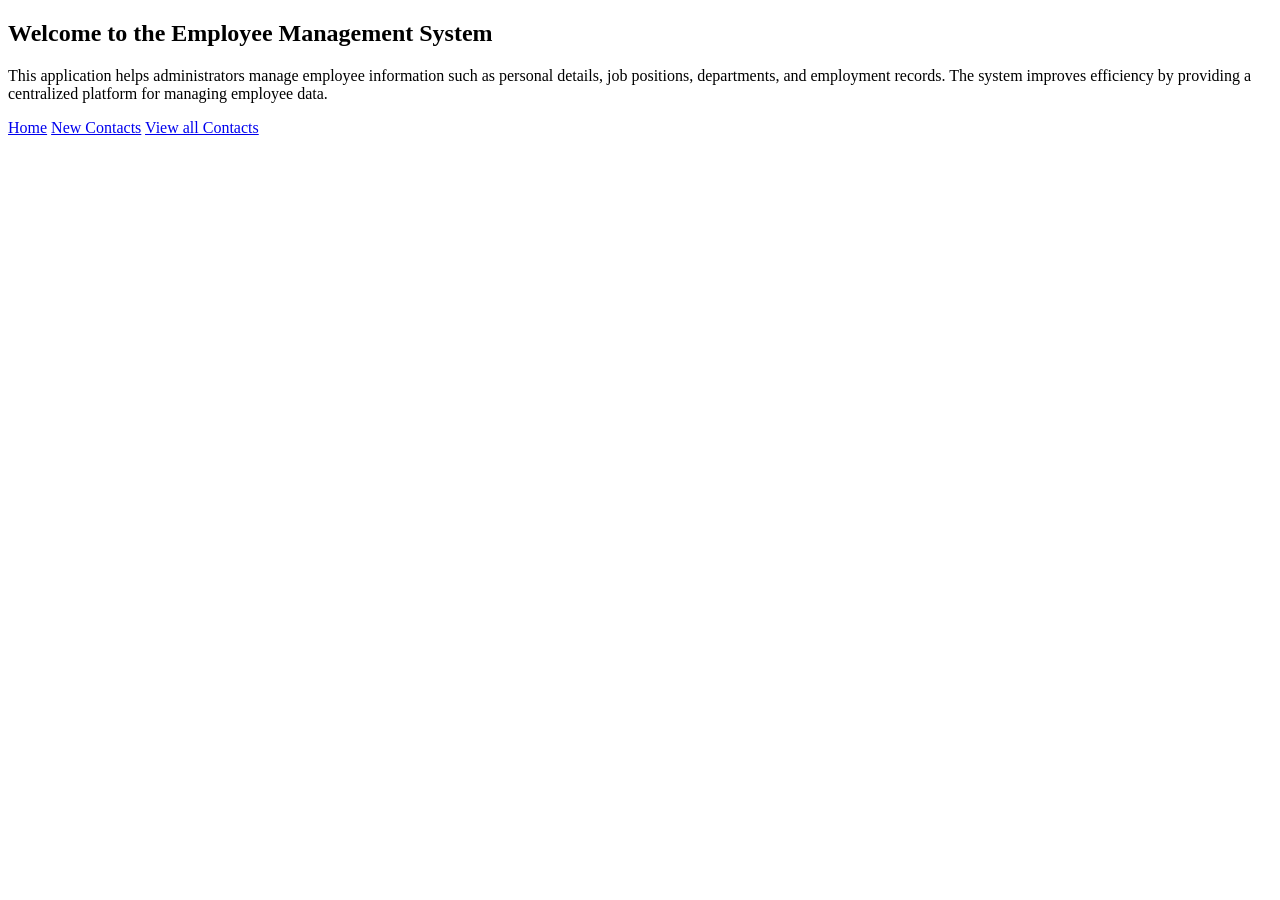
==== index.html @ 6d66604e "index part1" ====
<!DOCTYPE html>
<html lang="en">
<head>
    <meta charset="UTF-8">
    <meta name="viewport" content="width=device-width, initial-scale=1.0">
    <title>Employee Management System</title>
</head>
<body>
    <h2>Welcome to the Employee Management System</h2>
    <p>This application helps administrators manage employee information such as personal details,
     job positions, departments, and employment records.
    The system improves efficiency by providing a centralized platform for managing employee data.
</p>
<div class  = "navbar">
    <a href="#">Home</a>
    <a href="#">New Contacts</a>
    <a href="#">View all Contacts</a>
</div>
</body>
</html>
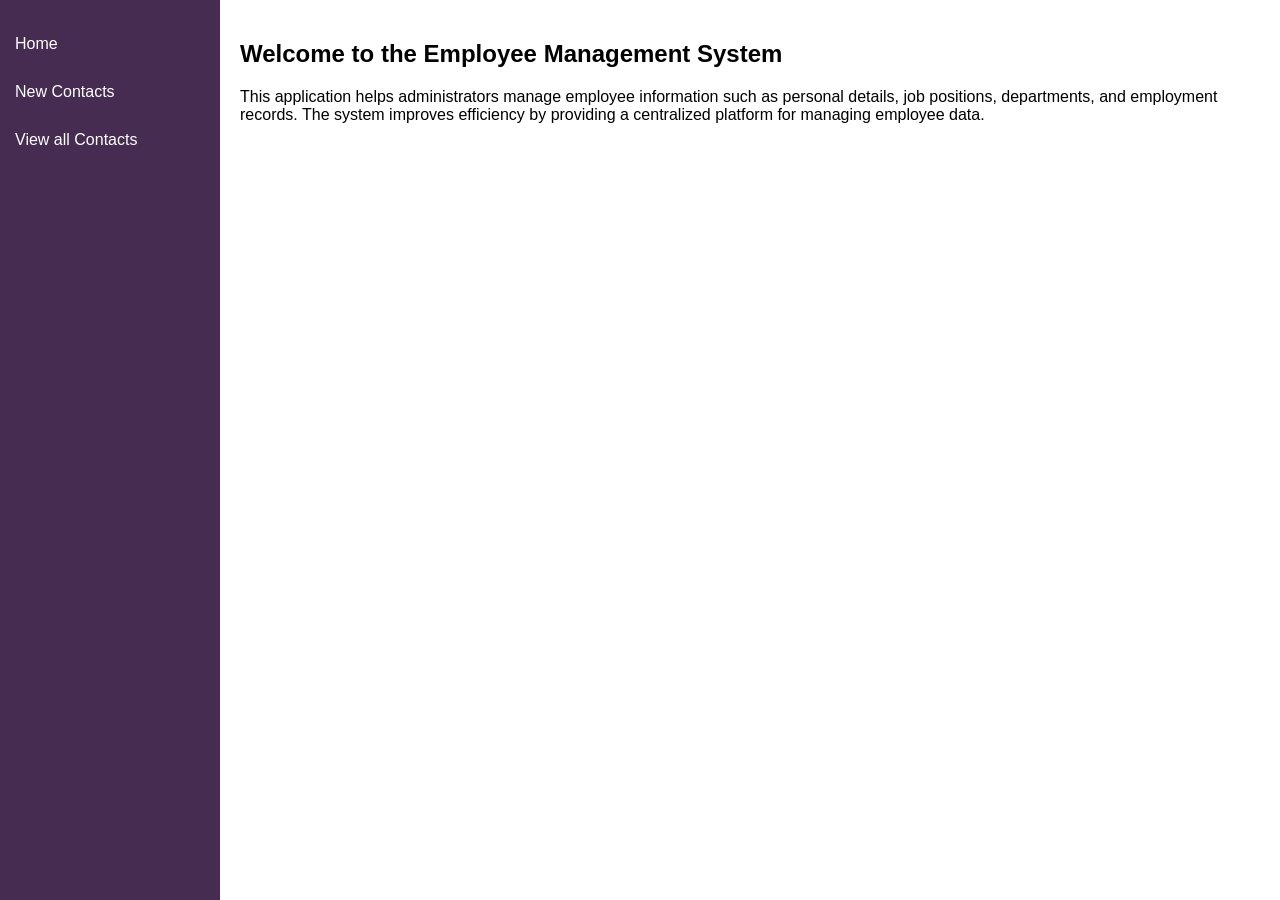
==== commit 8f3a0b8d: "style sidebar" ====
--- a/index.html
+++ b/index.html
@@ -3,18 +3,23 @@
 <head>
     <meta charset="UTF-8">
     <meta name="viewport" content="width=device-width, initial-scale=1.0">
+    <link rel="stylesheet" type="text/css" href="styles.css" >
     <title>Employee Management System</title>
 </head>
 <body>
+    
+    <div class  = "sidebar">
+    <a href="#">Home</a>
+    <a href="new-contact.html">New Contacts</a>
+    <a href="#">View all Contacts</a>
+</div>
+<div class="content">
     <h2>Welcome to the Employee Management System</h2>
     <p>This application helps administrators manage employee information such as personal details,
      job positions, departments, and employment records.
-    The system improves efficiency by providing a centralized platform for managing employee data.
-</p>
-<div class  = "navbar">
-    <a href="#">Home</a>
-    <a href="#">New Contacts</a>
-    <a href="#">View all Contacts</a>
+    The system improves efficiency by providing a centralized platform for managing employee data.</p>
 </div>
+
+
 </body>
 </html>
--- a/styles.css
+++ b/styles.css
@@ -0,0 +1,27 @@
+body{
+    margin:0;
+    font-family: Arial;
+}
+.sidebar{
+    position:fixed;
+    left:0;
+    top:0;
+    width:220px;
+    height:100%;
+    background-color:#462c50;
+    padding-top:20px;
+}
+
+.sidebar a{
+    display:block;
+    color:white;
+    padding:15px;
+    text-decoration:none;
+}
+.sidebar a:hover{
+    background-color:#5b345e;
+}
+.content{
+    margin-left:220px;
+    padding:20px;
+}
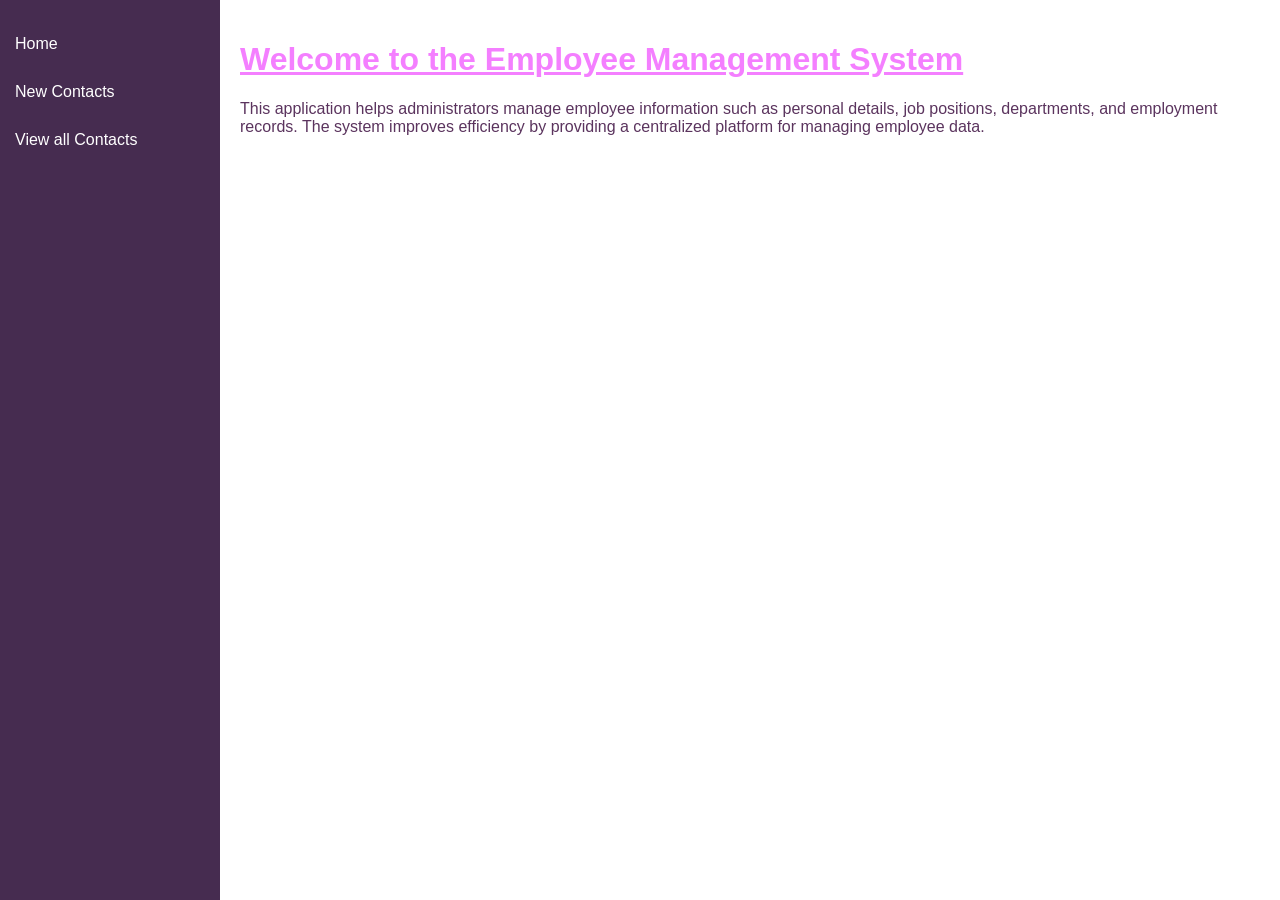
==== commit 20870e2e: "new contact page 1" ====
--- a/index.html
+++ b/index.html
@@ -9,12 +9,12 @@
 <body>
     
     <div class  = "sidebar">
-    <a href="#">Home</a>
+    <a href="index.html">Home</a>
     <a href="new-contact.html">New Contacts</a>
     <a href="#">View all Contacts</a>
 </div>
 <div class="content">
-    <h2>Welcome to the Employee Management System</h2>
+    <h1>Welcome to the Employee Management System</h1>
     <p>This application helps administrators manage employee information such as personal details,
      job positions, departments, and employment records.
     The system improves efficiency by providing a centralized platform for managing employee data.</p>
--- a/styles.css
+++ b/styles.css
@@ -25,3 +25,38 @@
     margin-left:220px;
     padding:20px;
 }
+.content h1{
+    color: rgb(244, 127, 255);
+    text-decoration: underline;
+}
+.content p{
+    color: #5b345e;
+}
+.form{
+   margin-left:120px;
+    margin-bottom:10px;
+    
+}
+.Ftitle{
+    margin-left:220px;
+    padding:20px;
+}
+.Ftitle h2{
+    color: #462c50;
+}
+label {
+  display: inline-block;
+  width: 90px;
+  
+}
+input{
+    padding:4px;
+}
+.buttonS:hover{
+     background-color:#5b345e;
+     color: bisque;
+}
+.buttonS{
+    width: 100px;
+    height: 30px;
+}
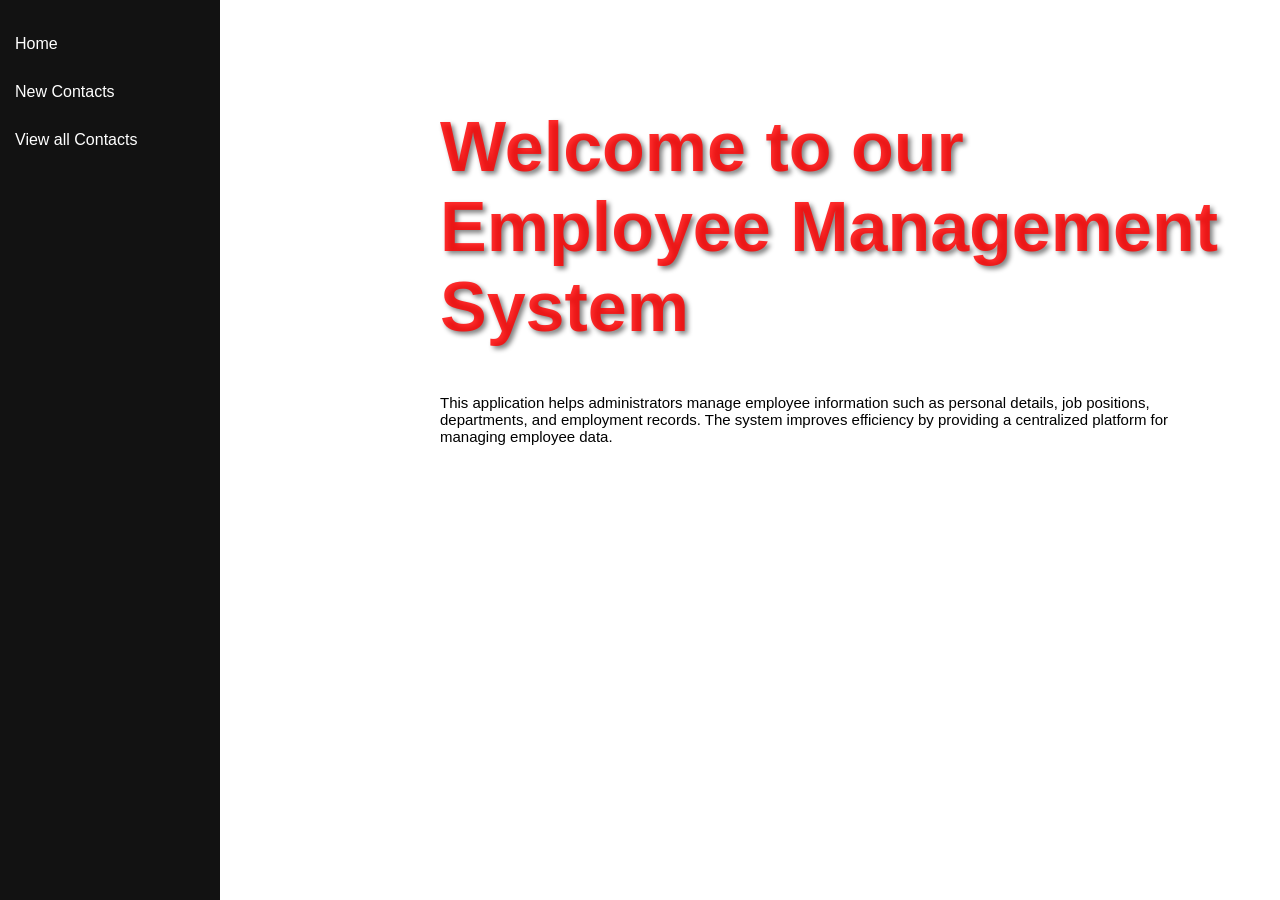
==== commit 4bc2fcbd: "fixed css styling for radio button and started view contacts page" ====
--- a/index.html
+++ b/index.html
@@ -11,10 +11,10 @@
     <div class  = "sidebar">
     <a href="index.html">Home</a>
     <a href="new-contact.html">New Contacts</a>
-    <a href="#">View all Contacts</a>
+    <a href="view-contacts.html">View all Contacts</a>
 </div>
 <div class="content">
-    <h1>Welcome to the Employee Management System</h1>
+    <h1>Welcome to our Employee Management System</h1>
     <p>This application helps administrators manage employee information such as personal details,
      job positions, departments, and employment records.
     The system improves efficiency by providing a centralized platform for managing employee data.</p>
--- a/styles.css
+++ b/styles.css
@@ -8,7 +8,7 @@
     top:0;
     width:220px;
     height:100%;
-    background-color:#462c50;
+    background-color:#000000ed;
     padding-top:20px;
 }
 
@@ -19,44 +19,80 @@
     text-decoration:none;
 }
 .sidebar a:hover{
-    background-color:#5b345e;
+    background-color:gray;
 }
 .content{
-    margin-left:220px;
-    padding:20px;
+    margin-left:380px;
+    padding:60px;
 }
 .content h1{
-    color: rgb(244, 127, 255);
-    text-decoration: underline;
+    color: rgba(255, 0, 0, 0.829);
+    font-size: 70px;
+    font-weight: bold;
+    text-shadow: 3px 3px 5px gray;
 }
 .content p{
-    color: #5b345e;
+    text-align: left;
+    font-size: 15px;
+    color: #000000;
 }
 .form{
-   margin-left:120px;
+   margin-left:230px;
     margin-bottom:10px;
+    font-size: 15px;
+    font-weight: bold;
     
 }
 .Ftitle{
-    margin-left:220px;
+    margin-left:500px;
     padding:20px;
+     font-size: 25px;
+    font-weight: bold;
+    text-shadow: 3px 3px 5px gray;
 }
 .Ftitle h2{
-    color: #462c50;
+    color: red;
 }
 label {
   display: inline-block;
   width: 90px;
   
 }
-input{
-    padding:4px;
+input[type="text"],
+input[type="number"],
+input[type="email"],
+input[type = "date"],
+input[type="password"] {
+    padding: 4px;
+    width: 210px;
+    height: 20px;
+    margin-top: 5px;
+    border-radius: 5px;
+    font-size: large;
+}
+input[type="radio"] {
+    width: auto;
+    margin-right: 5px;
 }
 .buttonS:hover{
-     background-color:#5b345e;
+     background-color:rgb(128, 128, 128);
      color: bisque;
 }
 .buttonS{
     width: 100px;
     height: 30px;
-}+    background-color: whitesmoke;
+}
+html, body{
+    height: 100%;
+    margin: 0;
+}
+body{
+    background-image: url("images/backgroundq.jpg");
+    background-size: cover;
+    background-repeat: no-repeat;
+    background-position: center;
+}
+
+
+
